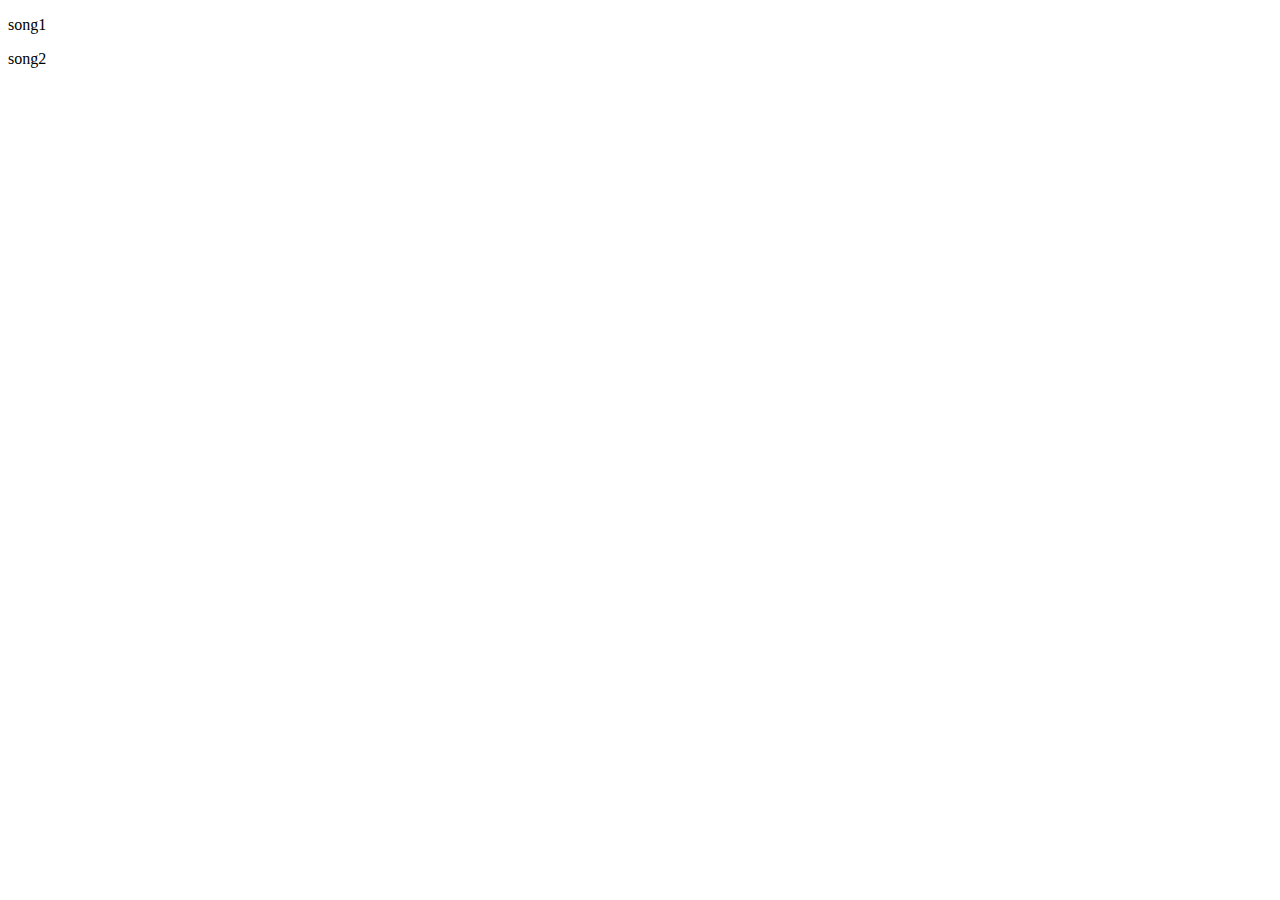
==== qsong.html @ 562970f3 "framework outlined for website" ====
<!DOCTYPE html>
<html>
<!-- Implement bottom bar html aspect here - should be a transparent section with buttons avaliable-->

<body>
    <!-- placeholder, insert transparent img as background -->
    <p>song1</p>
    <p>song2</p>
</body>

</html>
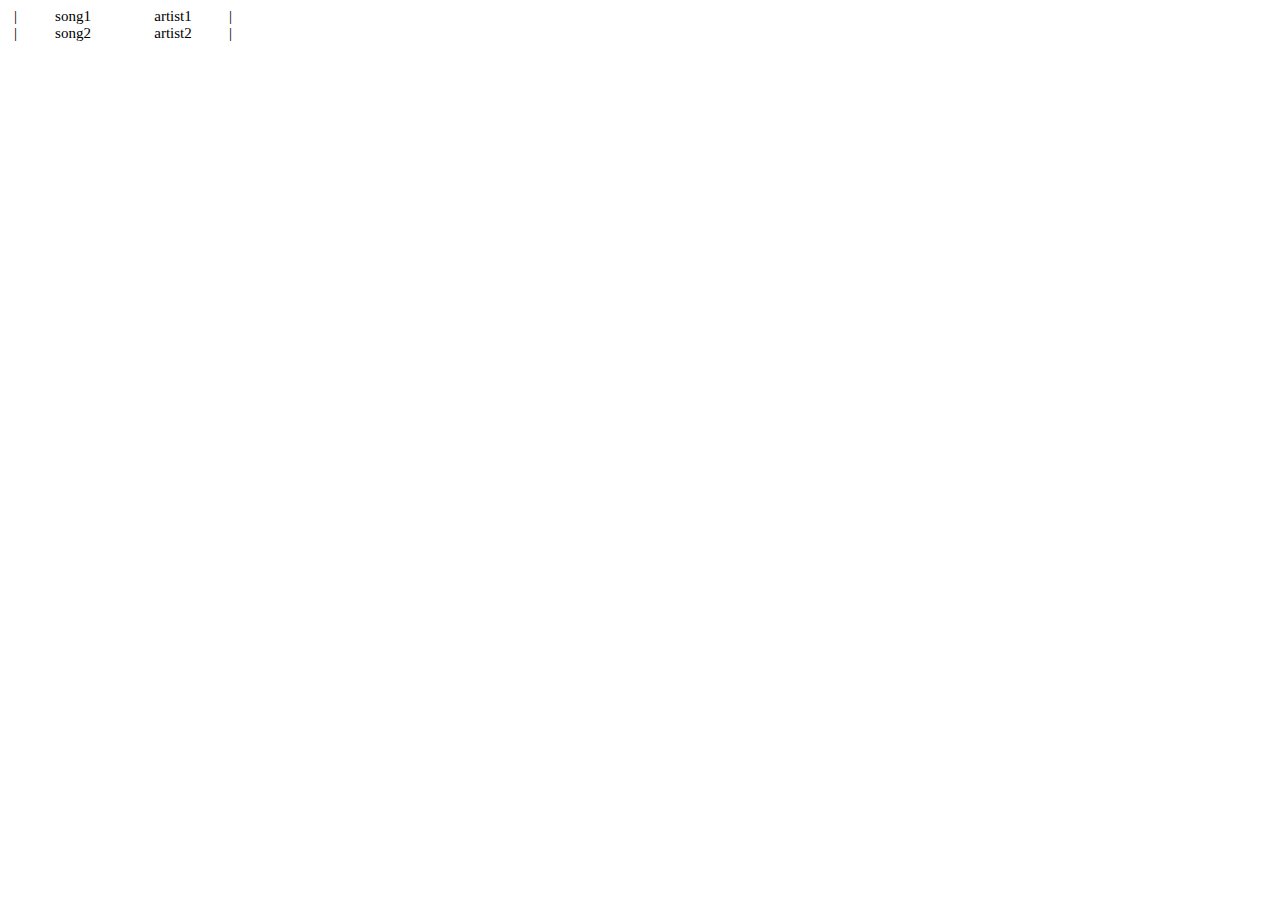
==== commit c7d07e8a: "framework in place for much" ====
--- a/qsong.html
+++ b/qsong.html
@@ -1,11 +1,16 @@
 <!DOCTYPE html>
 <html>
 <!-- Implement bottom bar html aspect here - should be a transparent section with buttons avaliable-->
+<head>
+    <link rel="stylesheet" href="qsong.css">
+</head>
 
 <body>
     <!-- placeholder, insert transparent img as background -->
-    <p>song1</p>
-    <p>song2</p>
+    <div class="container">
+        <p>|</p> <p>song1</p> <p>artist1</p> <p>|</p>
+        <p>|</p><p>song2</p> <p>artist2</p> <p>|</p>
+    </div>
 </body>
 
 </html>--- a/qsong.css
+++ b/qsong.css
@@ -0,0 +1,9 @@
+.container {
+    display: grid;
+    grid-template-columns: 15px 100px 100px 15px;
+}
+
+p {
+    margin: auto;
+    font-size: 15px;
+}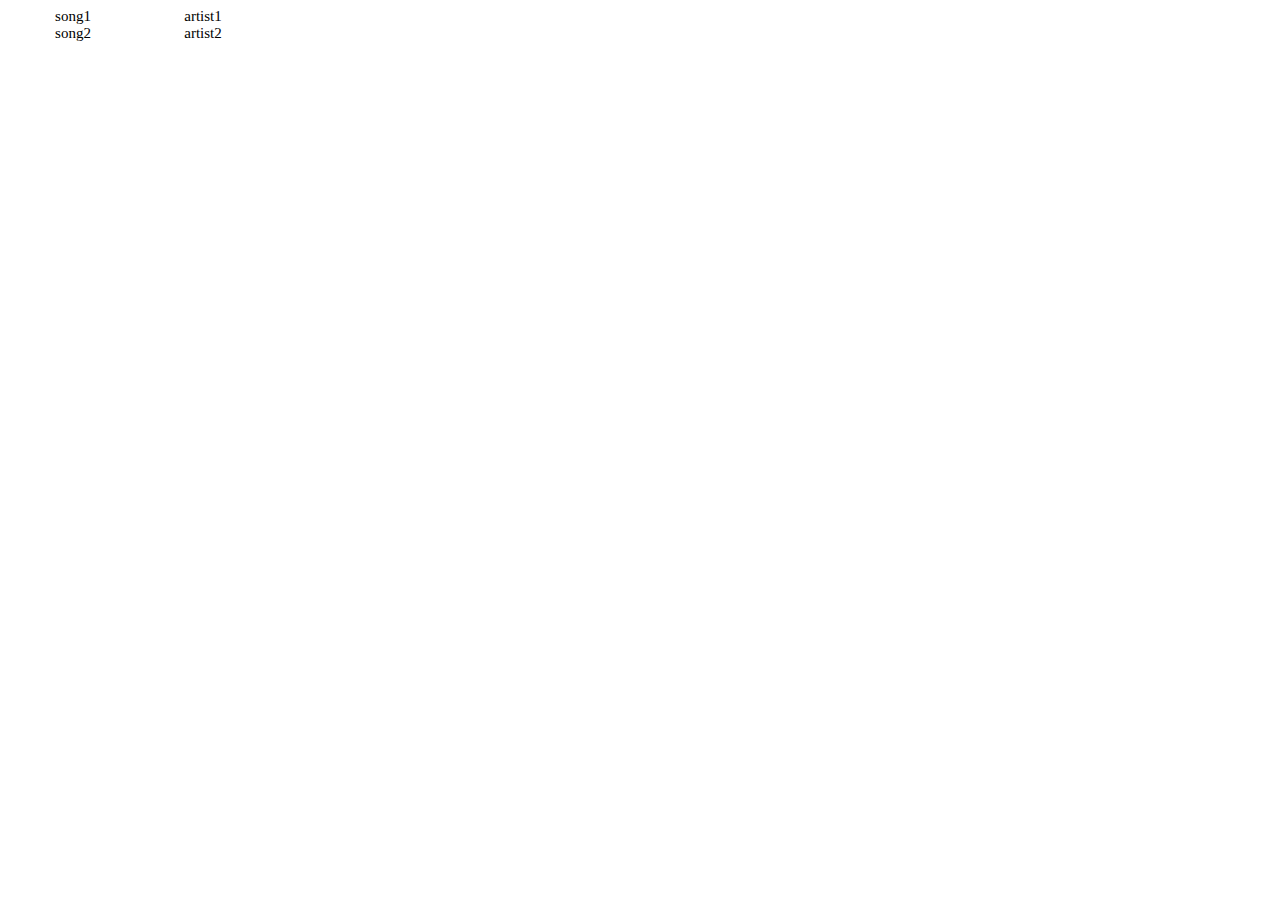
==== commit 5af4313c: "UI mostly done" ====
--- a/qsong.html
+++ b/qsong.html
@@ -8,8 +8,8 @@
 <body>
     <!-- placeholder, insert transparent img as background -->
     <div class="container">
-        <p>|</p> <p>song1</p> <p>artist1</p> <p>|</p>
-        <p>|</p><p>song2</p> <p>artist2</p> <p>|</p>
+        <p class="inv">|</p> <p>song1</p> <p class="inv">a</p> <p>artist1</p> <p class="inv">|</p>
+        <p class="inv">|</p><p>song2</p> <p class="inv">a</p> <p>artist2</p> <p class="inv">|</p>
     </div>
 </body>
 
--- a/qsong.css
+++ b/qsong.css
@@ -1,6 +1,10 @@
 .container {
     display: grid;
-    grid-template-columns: 15px 100px 100px 15px;
+    grid-template-columns: 15px 100px 30px 100px 15px;
+}
+
+.inv {
+    color: transparent;
 }
 
 p {
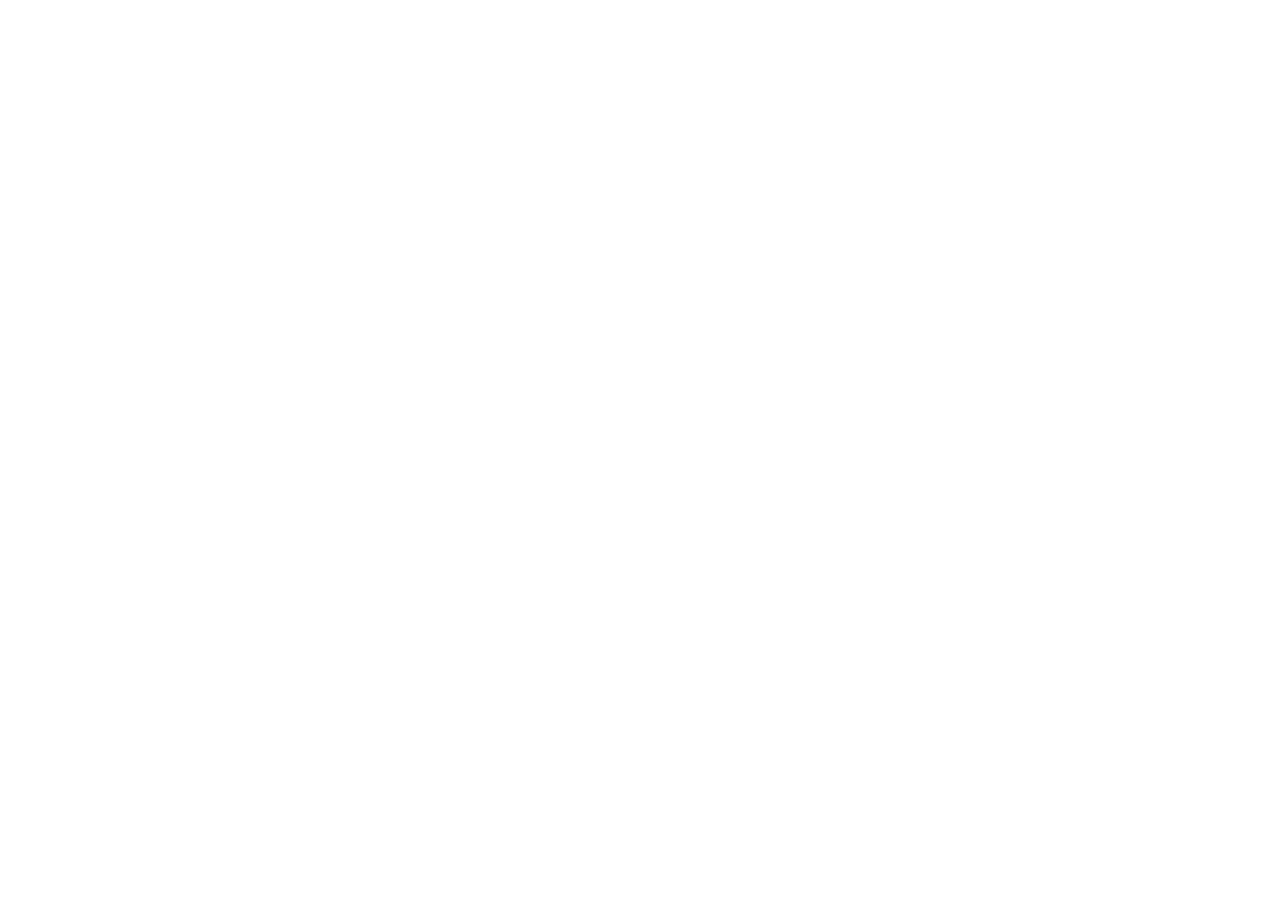
==== commit ca527546: "working on ajax passing" ====
--- a/qsong.html
+++ b/qsong.html
@@ -8,8 +8,12 @@
 <body>
     <!-- placeholder, insert transparent img as background -->
     <div class="container">
-        <p class="inv">|</p> <p>song1</p> <p class="inv">a</p> <p>artist1</p> <p class="inv">|</p>
-        <p class="inv">|</p><p>song2</p> <p class="inv">a</p> <p>artist2</p> <p class="inv">|</p>
+        <p class="inv">|</p> <p>Let it Happen</p> <p class="inv">a</p> <p>Tame Impala</p> <p class="inv">|</p>
+        <p class="inv">|</p><p>Sundress</p> <p class="inv">a</p> <p>A$AP Rocky</p> <p class="inv">|</p>
+        <p class="inv">|</p> <p>Up There</p> <p class="inv">a</p> <p>Post Malone</p> <p class="inv">|</p>
+        <p class="inv">|</p><p>Summer</p> <p class="inv">a</p> <p>Calvin Harris</p> <p class="inv">|</p>
+        <p class="inv">|</p> <p>Surfin'</p> <p class="inv">a</p> <p>Kid Cudi</p> <p class="inv">|</p>
+        <p class="inv">|</p><p>Headlines</p> <p class="inv">a</p> <p>Drake</p> <p class="inv">|</p>
     </div>
 </body>
 
--- a/qsong.css
+++ b/qsong.css
@@ -10,4 +10,5 @@
 p {
     margin: auto;
     font-size: 15px;
+    color: white;
 }